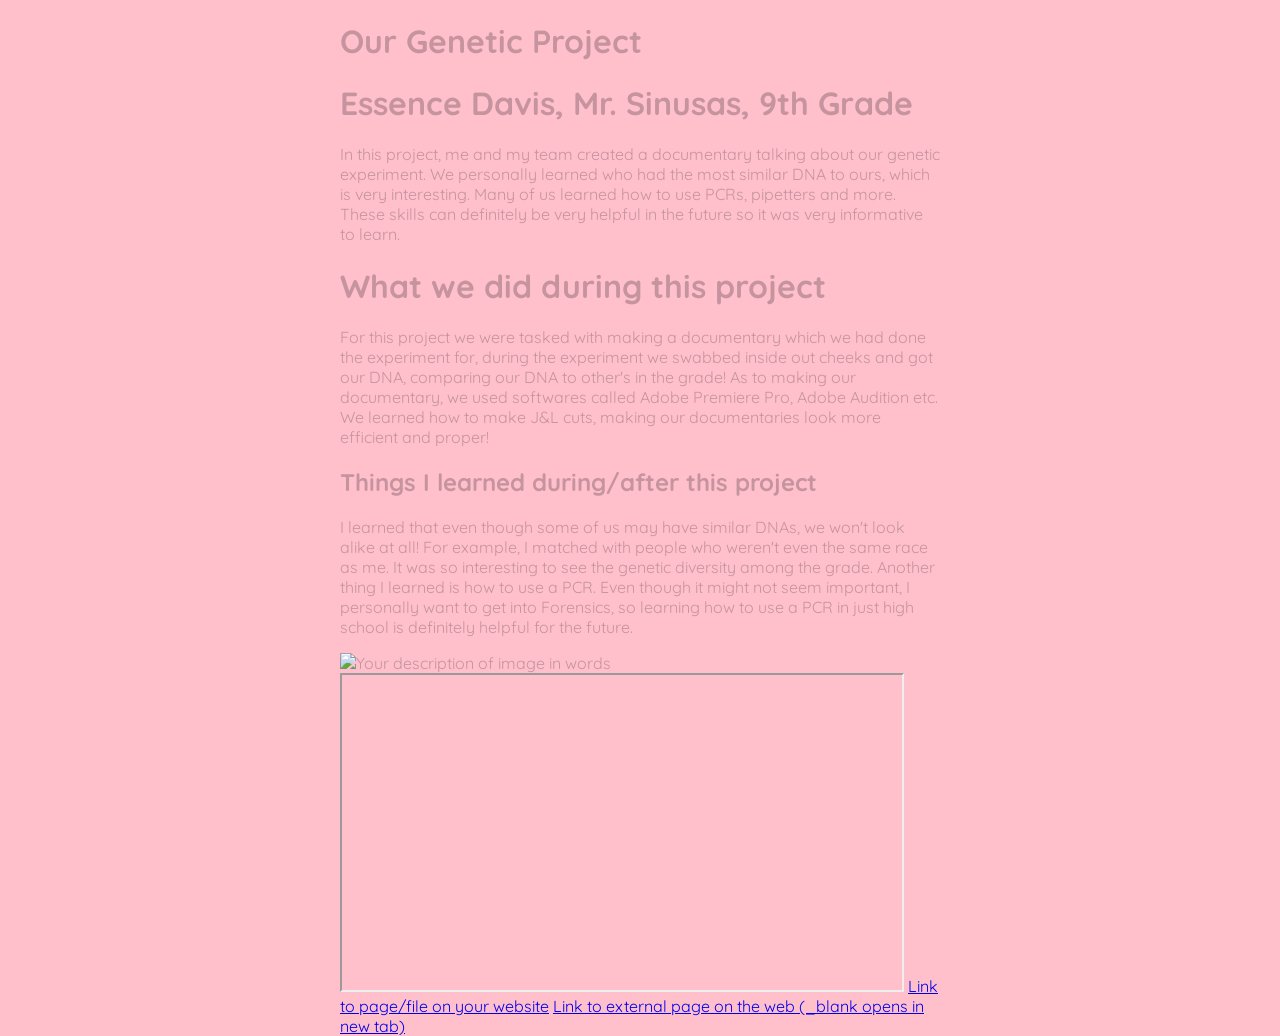
==== index.html @ f9b067b6 "Update index.html" ====
<!DOCTYPE html>
<!--
    Anything you put in between the double-dash arrow symbols shown around
    this block of text is designated a 'comment' intended for human coders
    and ignored by the computer. The top "<!DOCTYPE html>" line of code 
    declares that this text file is to be interpreted as HTML code.
-->

<html lang=en>
<!--
    This opening tag marks the start of the html code.  Everything below
    until the </html> closing tag is part of this element. "lang" is an
    attribute defining the language of the website. The value "en" 
    indicates this site is written in English. We indent the content
    inside an element to make it easier for people to read and understand.
-->

    <head>
    <!--Code *about* the website, NOT displayed in the browser window.-->

        <meta charset="UTF-8"> <!--Sets site to use standard characters.-->

        <meta name="viewport" content="width=device-width, initial-scale=1.0">
        <!-- Sizes your site to the visitor's screen size -->

        <meta name="author" content="Your Name">
        <!--
            Some tags like "meta" are self-closing. They have "attributes" 
            but no inner content and they don't need or use a closing tag.
        -->

        <title>Yourname's Projectname</title>
        <!--The 'title' is what's displayed in the browser tab.-->

        <link rel="stylesheet" href="/style.css">
        <!--
            HTML (HyperText Markup Language) code is for the website 
            content. CSS (Cascading Style Sheets) code is for the website 
            style. The line above tells the browser the file location and 
            file name to find this code that you'll write/edit there.
        -->

        <link rel="icon" type="image/png" href="/favicon.png">
        <!--
            If you made/found a favicon, export/name it exactly favicon.png
            and upload to the top level of your repo, then this line of
            code will use it as your site icon in the browser tab.
        -->

    </head>

    <body> <!--Everything to be displayed in the browser window.-->
          
<h1>Our Genetic Project</h1>
<h1>Essence Davis, Mr. Sinusas, 9th Grade</h1>
<p>In this project, me and my team created a documentary talking about our genetic experiment. We personally learned who had the most 
  similar DNA to ours, which is very interesting. Many of us learned how to use PCRs, pipetters and more. 
  These skills can definitely be very helpful in the future so it was very informative to learn.</p>

        <!--example headings, paragraphs, lists-->
        <h1>What we did during this project</h1>
        <p>For this project we were tasked with making a documentary which we had done the experiment for, during the experiment we swabbed inside out cheeks and got our DNA,
        comparing our DNA to other's in the grade! As to making our documentary, we used softwares called Adobe Premiere Pro, Adobe Audition etc. We learned how to make J&L cuts,
        making our documentaries look more efficient and proper!</p>
        <h2>Things I learned during/after this project</h2>
        <p>I learned that even though some of us may have similar DNAs, we won't look alike at all! For example, I matched with people who weren't even the same race as me.
        It was so interesting to see the genetic diversity among the grade. Another thing I learned is how to use a PCR. Even though it might not seem important, I personally want
            to get into Forensics, so learning how to use a PCR in just high school is definitely helpful for the future.
        </p>
        </ul>

        <!--example images (uploaded to repo's "images" directory)-->
        <img 
            src="/images/exact_image_name.webp"
            width="560" 
            alt="Your description of image in words">

        <!--example video (or other content from another webpage)-->
        <iframe 
            src="https://drive.google.com/file/d/FILE_ID/preview"
            width="560" height="315"
            allowfullscreen>
        </iframe>
        <!-- replace FILE_ID in the example link above with the
             exact text from the equivalent spot within your 
             actual video's Google Drive shared link -->

        <!--example links-->
        <a href="/about.html">Link to page/file on your website</a>
        <a href="https://github.com" target="_blank">Link to
            external page on the web (_blank opens in new tab)</a>

    </body>
</html>
<!DOCTYPE html>
<html>
<head>
<style>
p.dotted {border-style: dotted;}
<h1>hello</h1>
---- style.css ----
@import url('https://fonts.googleapis.com/css2?family=Boldonse&family=Quicksand:wght@300..700&display=swap');

body {
   background-color: pink;
   color: #C5949F;
   max-width: 600px;
   margin: auto;
   font-family: "Quicksand", sans-serif;
   font-optical-sizing: auto;
   font-weight: 400;
   font-style: normal;
}
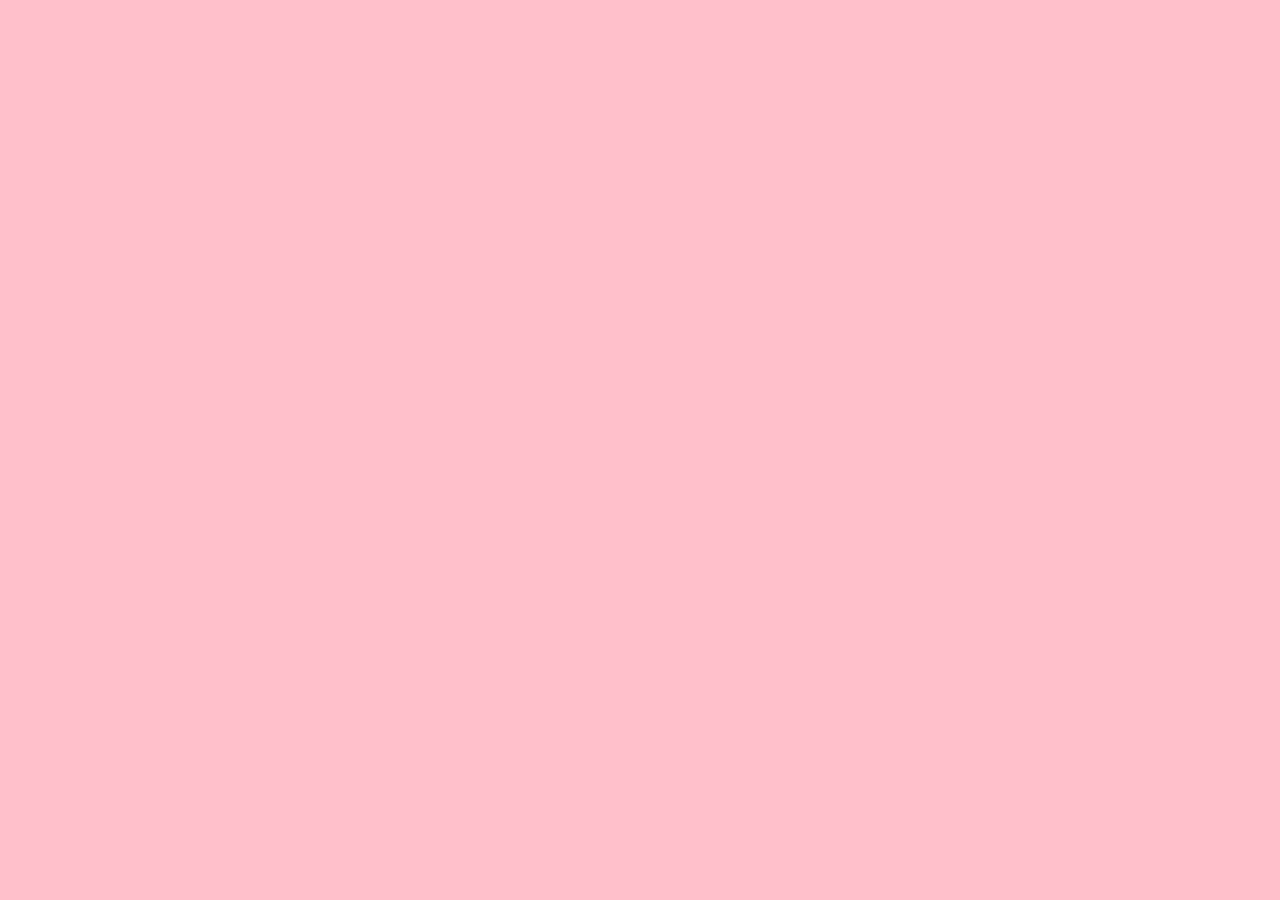
==== commit 46c355f4: "Update index.html" ====
--- a/index.html
+++ b/index.html
@@ -29,11 +29,15 @@
             but no inner content and they don't need or use a closing tag.
         -->
 
-        <title>Yourname's Projectname</title>
+        <title>Genetic Project</title>
         <!--The 'title' is what's displayed in the browser tab.-->
 
         <link rel="stylesheet" href="/style.css">
-        <!--
+        <!<!DOCTYPE html>
+<html>
+<head>
+<style>
+p.dotted {border-style: dotted;}--
             HTML (HyperText Markup Language) code is for the website 
             content. CSS (Cascading Style Sheets) code is for the website 
             style. The line above tells the browser the file location and 
@@ -92,9 +96,3 @@
 
     </body>
 </html>
-<!DOCTYPE html>
-<html>
-<head>
-<style>
-p.dotted {border-style: dotted;}
-<h1>hello</h1>
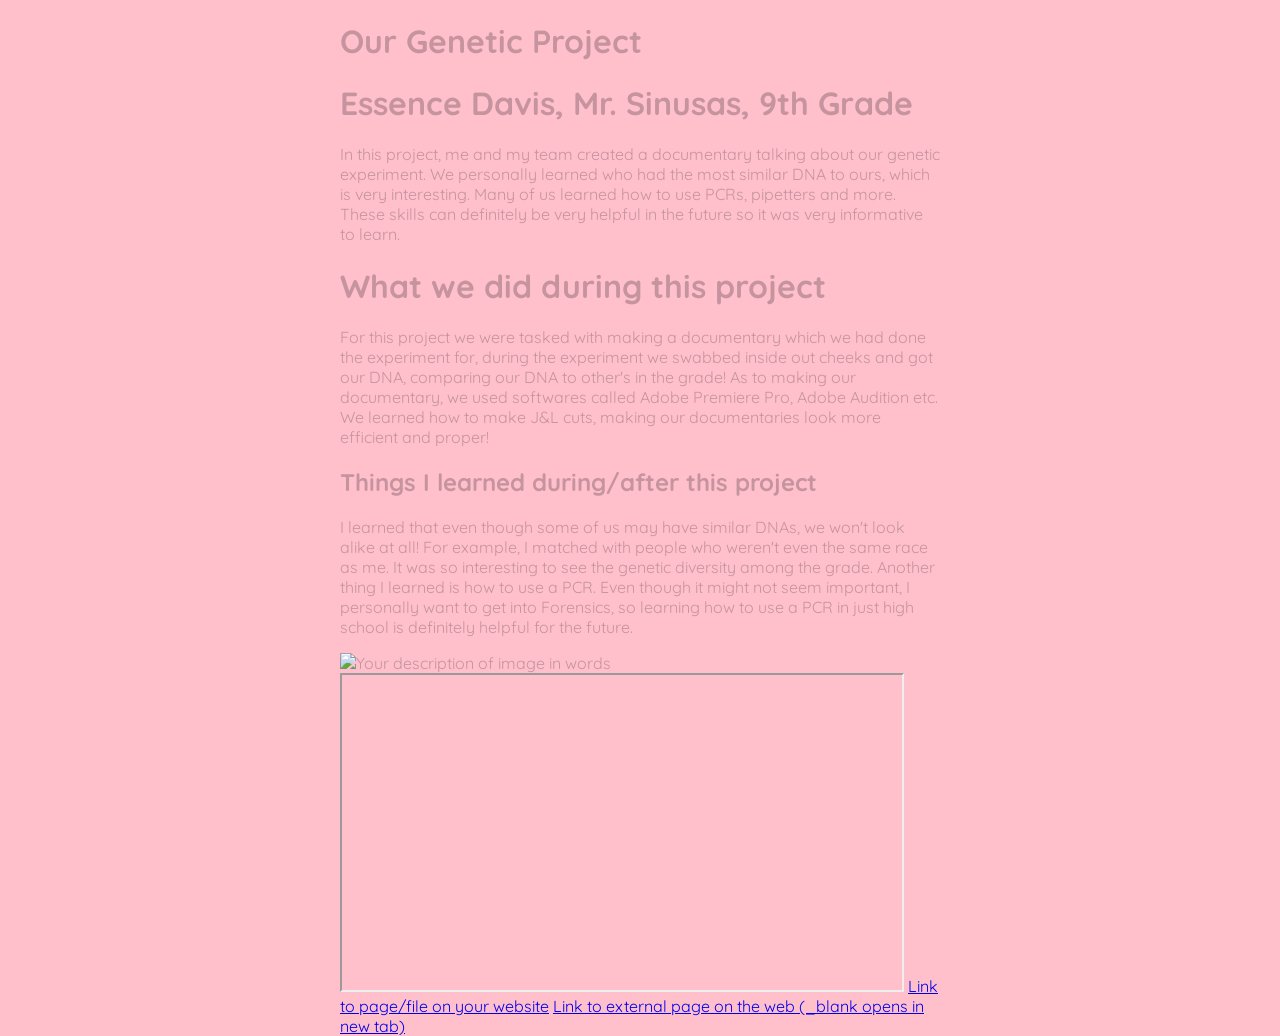
==== commit a515f274: "Update index.html" ====
--- a/index.html
+++ b/index.html
@@ -29,15 +29,11 @@
             but no inner content and they don't need or use a closing tag.
         -->
 
-        <title>Genetic Project</title>
+        <title>Yourname's Projectname</title>
         <!--The 'title' is what's displayed in the browser tab.-->
 
         <link rel="stylesheet" href="/style.css">
-        <!<!DOCTYPE html>
-<html>
-<head>
-<style>
-p.dotted {border-style: dotted;}--
+        <!--
             HTML (HyperText Markup Language) code is for the website 
             content. CSS (Cascading Style Sheets) code is for the website 
             style. The line above tells the browser the file location and 
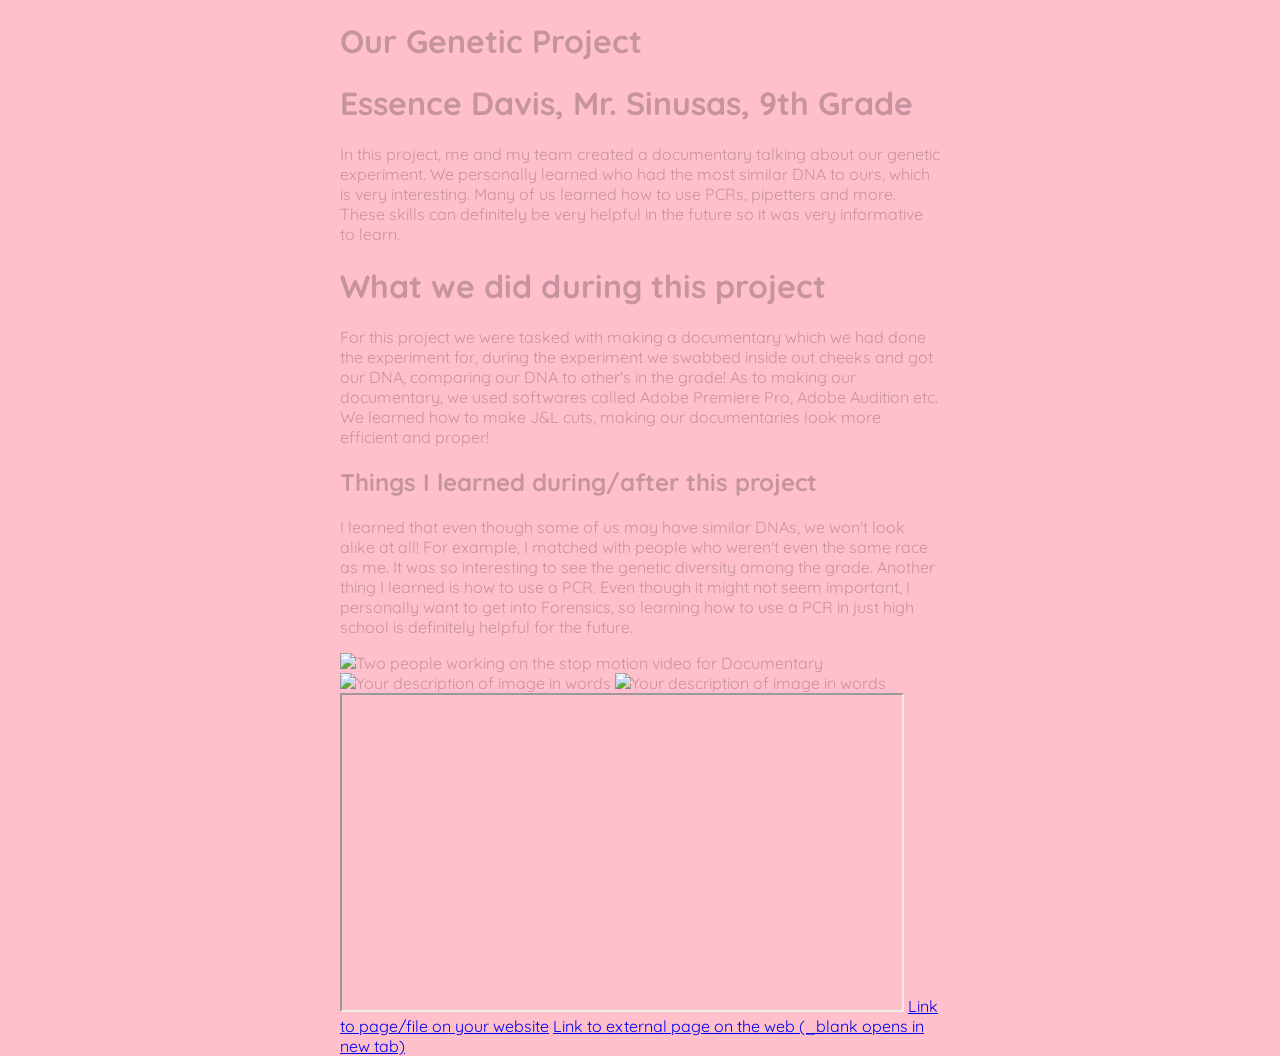
==== commit 618a3ea3: "Update index.html" ====
--- a/index.html
+++ b/index.html
@@ -29,7 +29,7 @@
             but no inner content and they don't need or use a closing tag.
         -->
 
-        <title>Yourname's Projectname</title>
+        <title>Genetic Project</title>
         <!--The 'title' is what's displayed in the browser tab.-->
 
         <link rel="stylesheet" href="/style.css">
@@ -71,6 +71,14 @@
 
         <!--example images (uploaded to repo's "images" directory)-->
         <img 
+            src="/images/IMG_8907.webp"
+            width="560" 
+            alt="Two people working on the stop motion video for Documentary">
+                <img 
+            src="/images/exact_image_name.webp"
+            width="560" 
+            alt="Your description of image in words">
+                <img 
             src="/images/exact_image_name.webp"
             width="560" 
             alt="Your description of image in words">
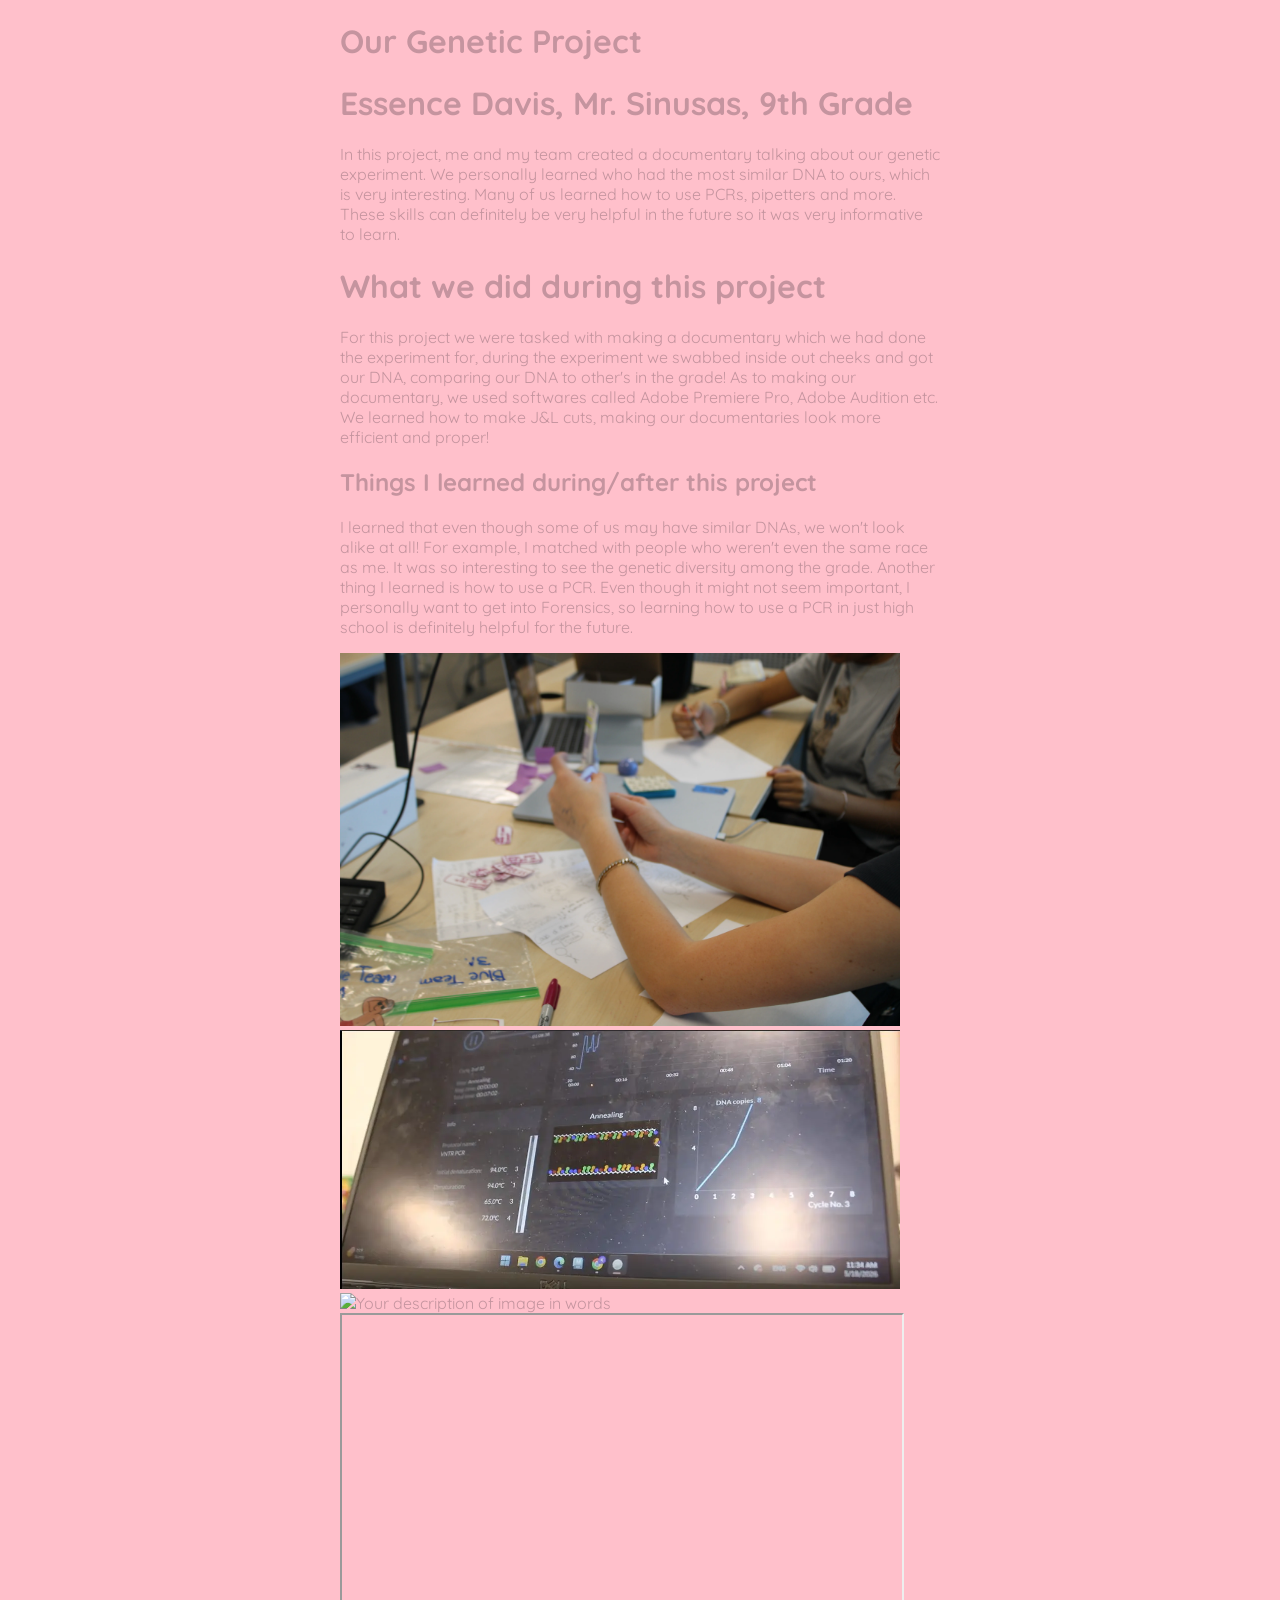
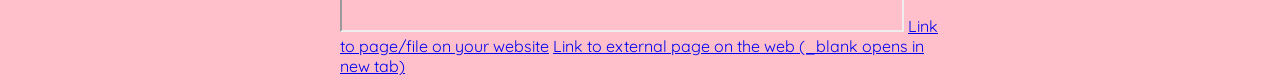
==== commit d5e57425: "Update index.html" ====
--- a/index.html
+++ b/index.html
@@ -75,9 +75,9 @@
             width="560" 
             alt="Two people working on the stop motion video for Documentary">
                 <img 
-            src="/images/exact_image_name.webp"
+            src="/images/pcr screenshot.webp"
             width="560" 
-            alt="Your description of image in words">
+            alt="PCR in action, shown on the screen">
                 <img 
             src="/images/exact_image_name.webp"
             width="560" 
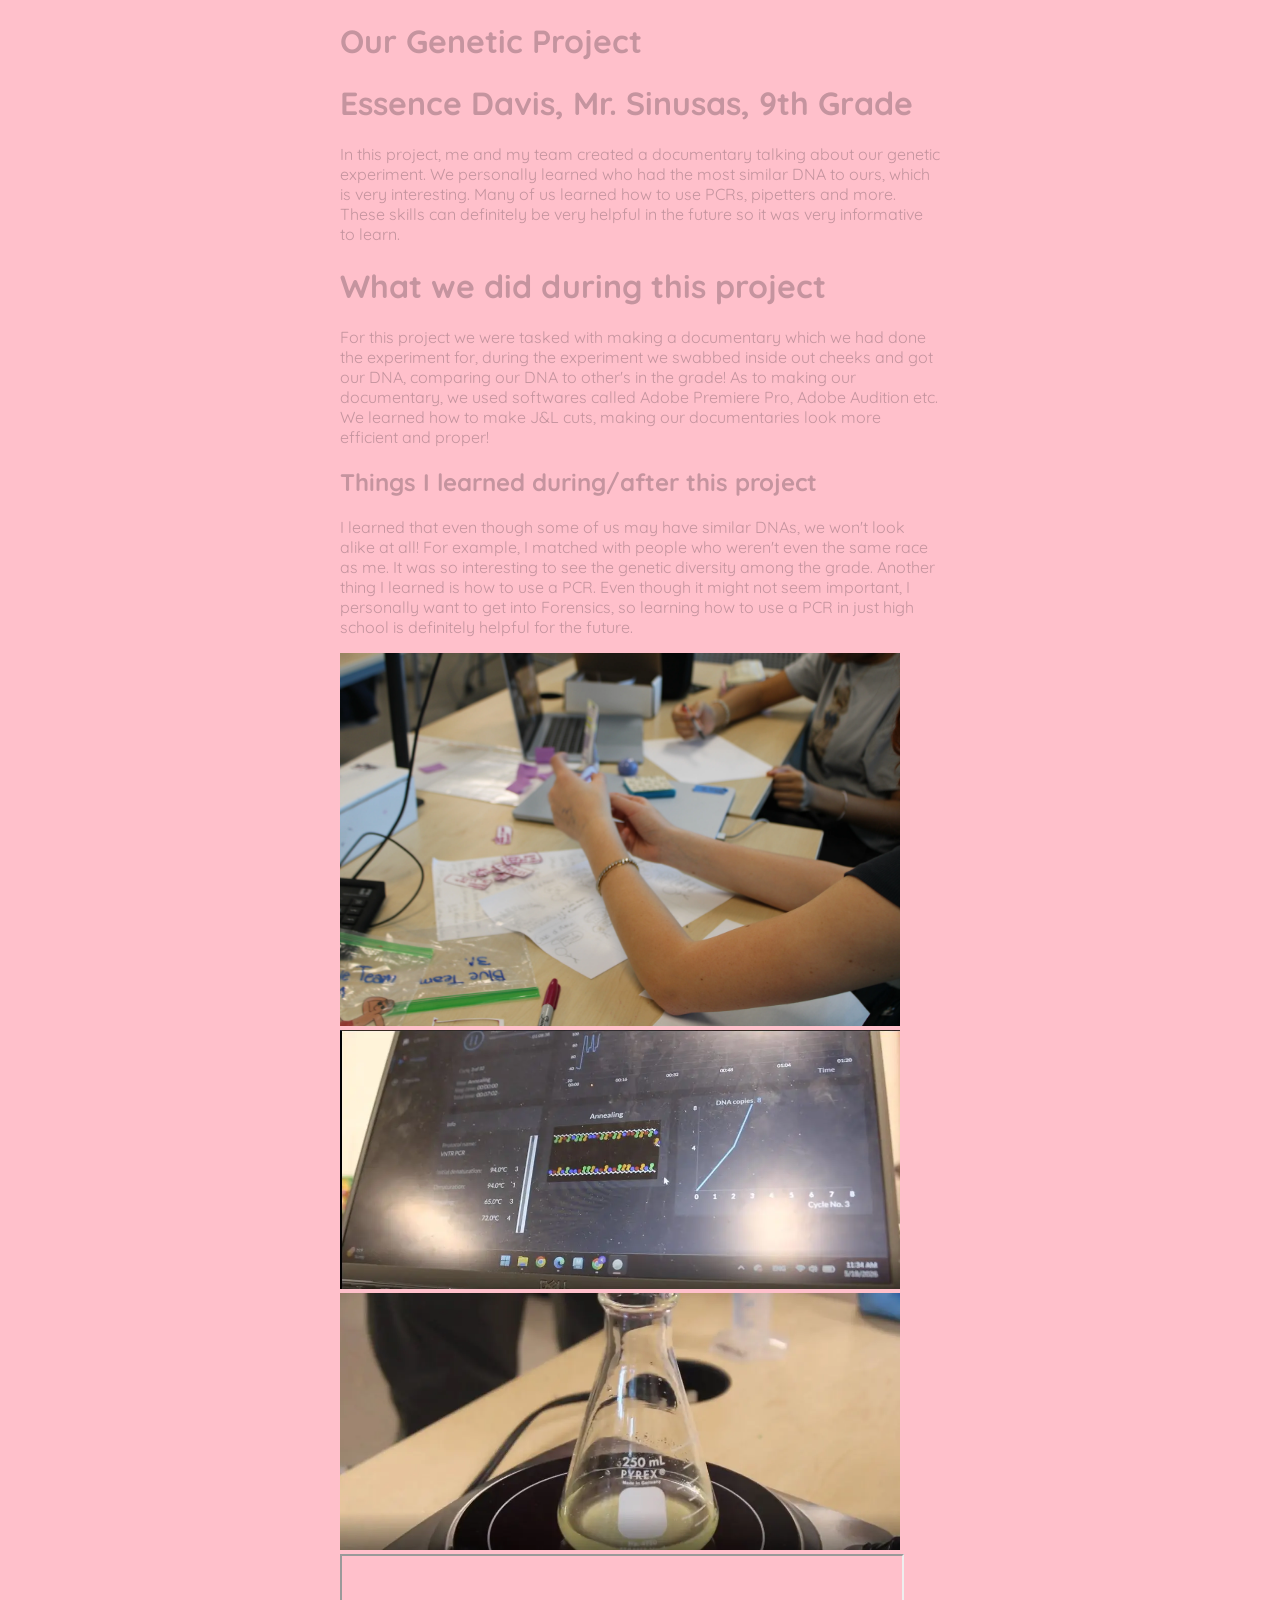
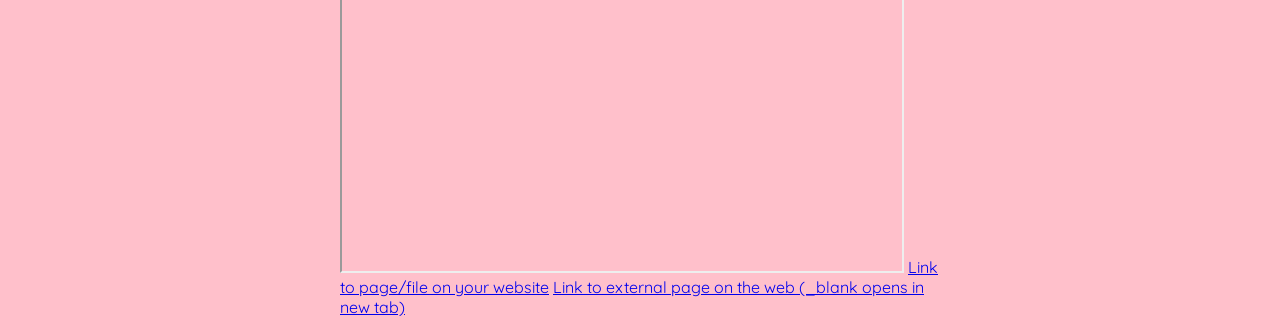
==== commit 916100e0: "Update index.html" ====
--- a/index.html
+++ b/index.html
@@ -79,9 +79,9 @@
             width="560" 
             alt="PCR in action, shown on the screen">
                 <img 
-            src="/images/exact_image_name.webp"
+            src="/images/heating.webp"
             width="560" 
-            alt="Your description of image in words">
+            alt="Heating up glass beaker">
 
         <!--example video (or other content from another webpage)-->
         <iframe 
